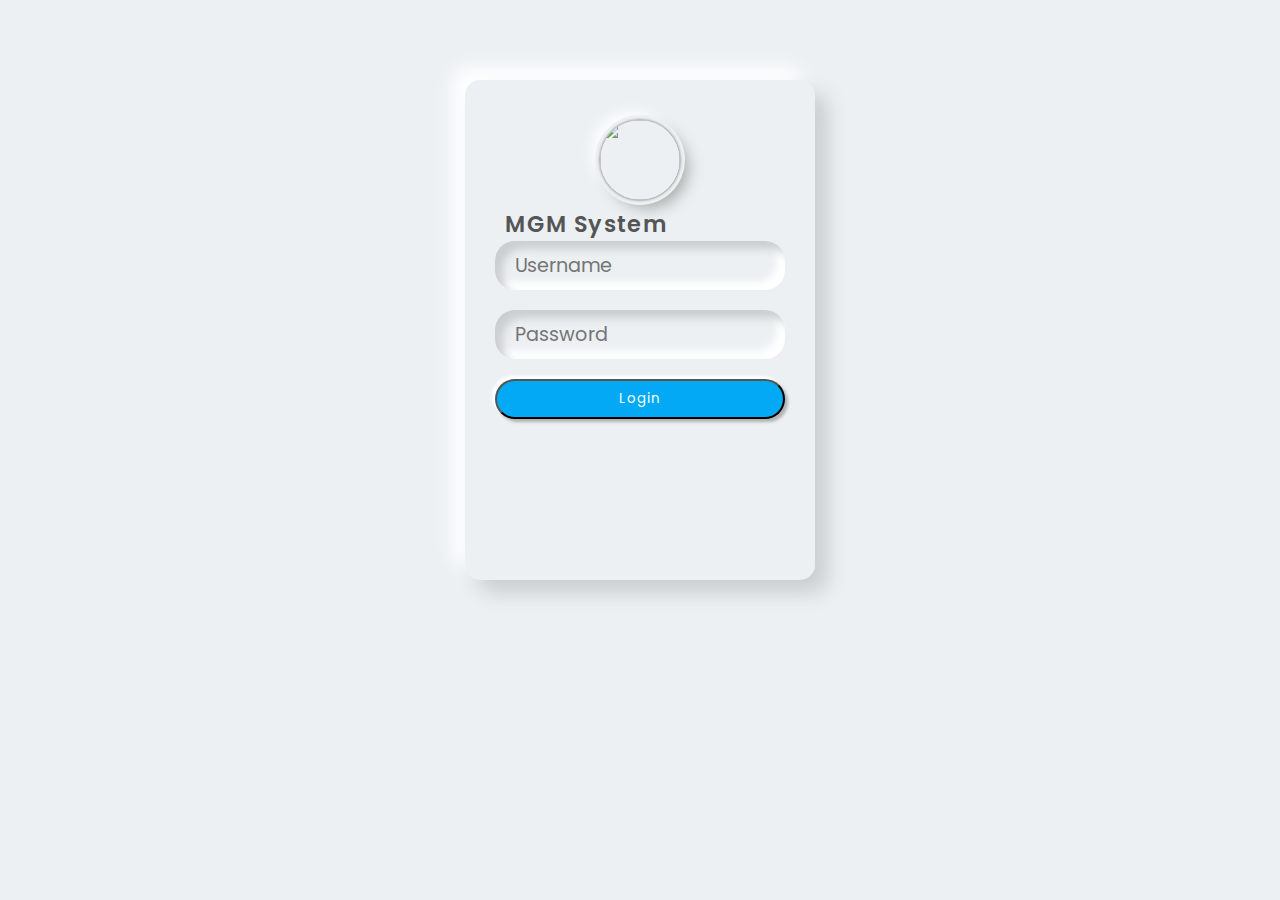
==== index.html @ aca6fb31 "index html e css começados" ====
<!DOCTYPE html>
<html lang="pt-br">

<head>
    <!-- Meta tags Obrigatórias -->
    <meta charset="utf-8">
    <meta name="viewport" content="width=device-width, initial-scale=1, shrink-to-fit=no">
    <!-- Bootstrap CSS -->
    <link rel="stylesheet" href="https://stackpath.bootstrapcdn.com/bootstrap/4.1.3/css/bootstrap.min.css"
        integrity="sha384-MCw98/SFnGE8fJT3GXwEOngsV7Zt27NXFoaoApmYm81iuXoPkFOJwJ8ERdknLPMO" crossorigin="anonymous">
    <title>MGM System - Login</title>
</head>

<body>
    <link rel="stylesheet" type="text/css" href="css/css-index.css" media="screen" />

    <div class="wrapper">
        <div class="logo"> <img
                src="https://www.freepnglogos.com/uploads/twitter-logo-png/twitter-bird-symbols-png-logo-0.png" alt="">
        </div>
        <div class="text-center mt-4 name"> MGM System </div>
        <form class="p-3 mt-3">
            <div class="form-field d-flex align-items-center"> <span class="far fa-user"></span> <input type="text"
                    name="userName" id="userName" placeholder="Username"> </div>
            <div class="form-field d-flex align-items-center"> <span class="fas fa-key"></span> <input type="password"
                    name="password" id="pwd" placeholder="Password"> </div> <button class="btn mt-3">Login</button>
        </form>
    </div>

    <!-- JavaScript (Opcional) -->
    <!-- jQuery primeiro, depois Popper.js, depois Bootstrap JS -->
    <script src="https://code.jquery.com/jquery-3.3.1.slim.min.js"
        integrity="sha384-q8i/X+965DzO0rT7abK41JStQIAqVgRVzpbzo5smXKp4YfRvH+8abtTE1Pi6jizo"
        crossorigin="anonymous"></script>
    <script src="https://cdnjs.cloudflare.com/ajax/libs/popper.js/1.14.3/umd/popper.min.js"
        integrity="sha384-ZMP7rVo3mIykV+2+9J3UJ46jBk0WLaUAdn689aCwoqbBJiSnjAK/l8WvCWPIPm49"
        crossorigin="anonymous"></script>
    <script src="https://stackpath.bootstrapcdn.com/bootstrap/4.1.3/js/bootstrap.min.js"
        integrity="sha384-ChfqqxuZUCnJSK3+MXmPNIyE6ZbWh2IMqE241rYiqJxyMiZ6OW/JmZQ5stwEULTy"
        crossorigin="anonymous"></script>
</body>

</html>
---- css/css-index.css ----
@import url('https://fonts.googleapis.com/css2?family=Poppins:wght@300;400;500;600;700;800;900&display=swap');

* {
    margin: 0;
    padding: 0;
    box-sizing: border-box;
    font-family: 'Poppins', sans-serif
}

body {
    background: #ecf0f3
}

.wrapper {
    max-width: 350px;
    min-height: 500px;
    margin: 80px auto;
    padding: 40px 30px 30px 30px;
    background-color: #ecf0f3;
    border-radius: 15px;
    box-shadow: 13px 13px 20px #cbced1, -13px -13px 20px #fff
}

.logo {
    width: 80px;
    margin: auto
}

.logo img {
    width: 100%;
    height: 80px;
    object-fit: cover;
    border-radius: 50%;
    box-shadow: 0px 0px 3px #5f5f5f, 0px 0px 0px 5px #ecf0f3, 8px 8px 15px #a7aaa7, -8px -8px 15px #fff
}

.wrapper .name {
    font-weight: 600;
    font-size: 1.4rem;
    letter-spacing: 1.3px;
    padding-left: 10px;
    color: #555
}

.wrapper .form-field input {
    width: 100%;
    display: block;
    border: none;
    outline: none;
    background: none;
    font-size: 1.2rem;
    color: #666;
    padding: 10px 15px 10px 10px
}

.wrapper .form-field {
    padding-left: 10px;
    margin-bottom: 20px;
    border-radius: 20px;
    box-shadow: inset 8px 8px 8px #cbced1, inset -8px -8px 8px #fff
}

.wrapper .form-field .fas {
    color: #555
}

.wrapper .btn {
    box-shadow: none;
    width: 100%;
    height: 40px;
    background-color: #03A9F4;
    color: #fff;
    border-radius: 25px;
    box-shadow: 3px 3px 3px #b1b1b1, -3px -3px 3px #fff;
    letter-spacing: 1.3px
}

.wrapper .btn:hover {
    background-color: #039BE5
}

.wrapper a {
    text-decoration: none;
    font-size: 0.8rem;
    color: #03A9F4
}

.wrapper a:hover {
    color: #039BE5
}

@media(max-width: 380px) {
    .wrapper {
        margin: 30px 20px;
        padding: 40px 15px 15px 15px
    }
}
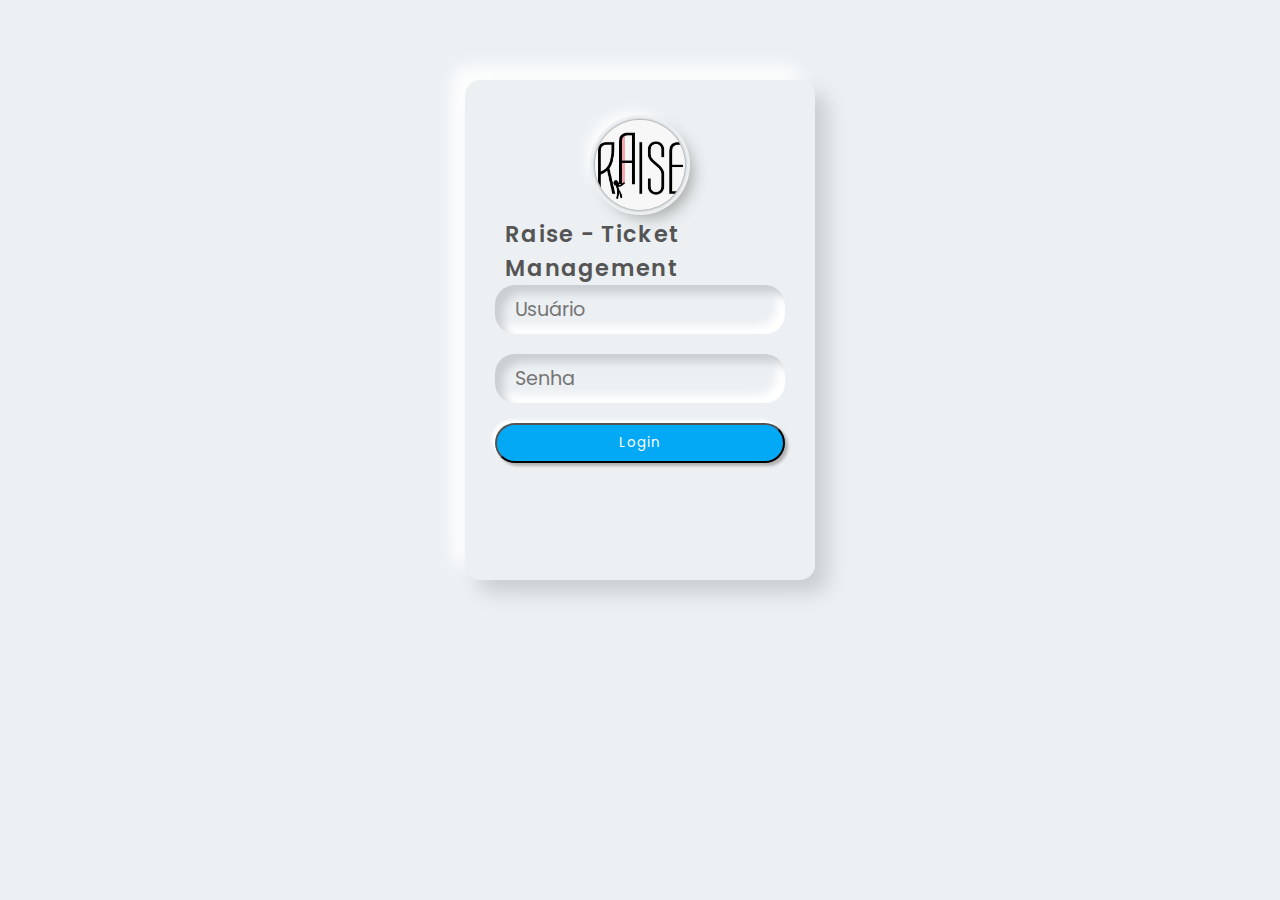
==== commit 824a0726: "Incluso imagem e terminado tela de login TEMPLATE" ====
--- a/index.html
+++ b/index.html
@@ -8,7 +8,7 @@
     <!-- Bootstrap CSS -->
     <link rel="stylesheet" href="https://stackpath.bootstrapcdn.com/bootstrap/4.1.3/css/bootstrap.min.css"
         integrity="sha384-MCw98/SFnGE8fJT3GXwEOngsV7Zt27NXFoaoApmYm81iuXoPkFOJwJ8ERdknLPMO" crossorigin="anonymous">
-    <title>MGM System - Login</title>
+    <title>Raise - Ticket Management  | Login</title>
 </head>
 
 <body>
@@ -16,14 +16,14 @@
 
     <div class="wrapper">
         <div class="logo"> <img
-                src="https://www.freepnglogos.com/uploads/twitter-logo-png/twitter-bird-symbols-png-logo-0.png" alt="">
+                src="img/raise-logo.jpeg" alt="">
         </div>
-        <div class="text-center mt-4 name"> MGM System </div>
+        <div class="text-center mt-4 name"> Raise - Ticket Management</div>
         <form class="p-3 mt-3">
             <div class="form-field d-flex align-items-center"> <span class="far fa-user"></span> <input type="text"
-                    name="userName" id="userName" placeholder="Username"> </div>
+                    name="userName" id="userName" placeholder="Usuário"> </div>
             <div class="form-field d-flex align-items-center"> <span class="fas fa-key"></span> <input type="password"
-                    name="password" id="pwd" placeholder="Password"> </div> <button class="btn mt-3">Login</button>
+                    name="password" id="pwd" placeholder="Senha"> </div> <button class="btn mt-3">Login</button>
         </form>
     </div>
 
--- a/css/css-index.css
+++ b/css/css-index.css
@@ -22,13 +22,13 @@
 }
 
 .logo {
-    width: 80px;
+    width: 90px;
     margin: auto
 }
 
 .logo img {
     width: 100%;
-    height: 80px;
+    height: 90px;
     object-fit: cover;
     border-radius: 50%;
     box-shadow: 0px 0px 3px #5f5f5f, 0px 0px 0px 5px #ecf0f3, 8px 8px 15px #a7aaa7, -8px -8px 15px #fff
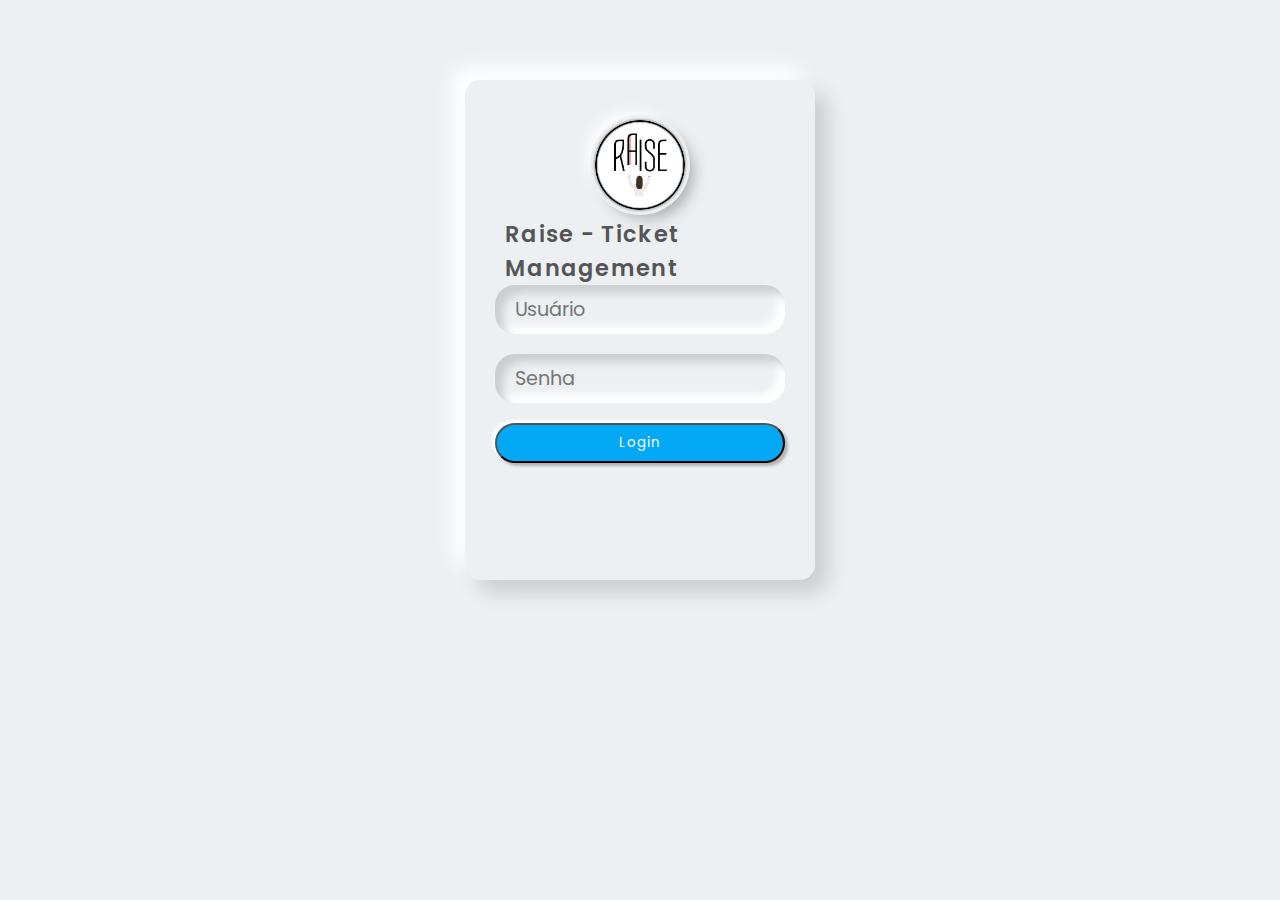
==== commit 2499af53: "home feita, acabar CSS" ====
--- a/index.html
+++ b/index.html
@@ -16,7 +16,7 @@
 
     <div class="wrapper">
         <div class="logo"> <img
-                src="img/raise-logo.jpeg" alt="">
+                src="img/raise-logo-redondo.jpeg" alt="">
         </div>
         <div class="text-center mt-4 name"> Raise - Ticket Management</div>
         <form class="p-3 mt-3">
--- a/css/css-index.css
+++ b/css/css-index.css
@@ -94,4 +94,4 @@
         margin: 30px 20px;
         padding: 40px 15px 15px 15px
     }
-}+}
